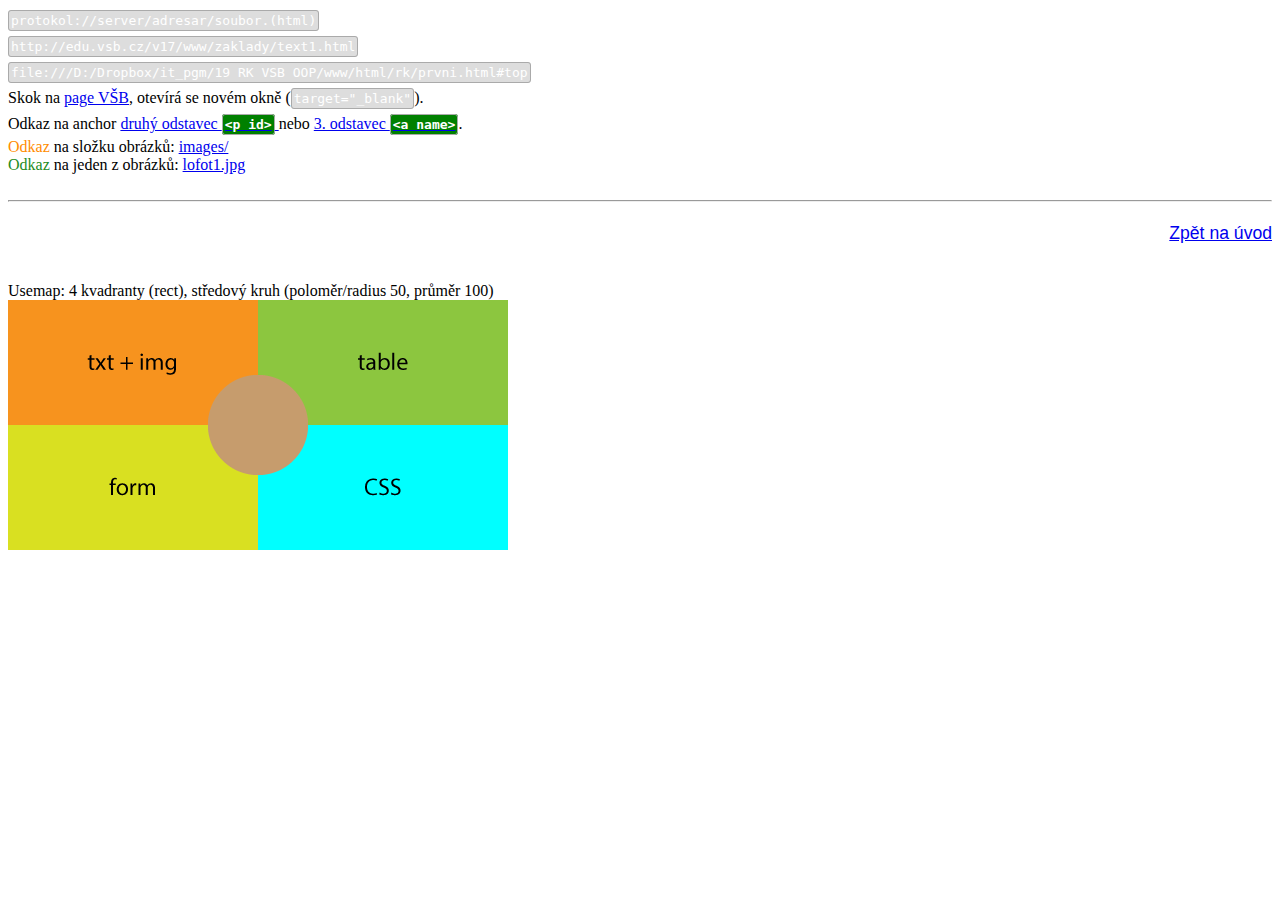
==== index.html @ 29684ec6 "start" ====
﻿<!DOCTYPE html>
<html xmlns="http://www.w3.org/1999/xhtml" lang="cs" xml:lang="cs">

<head>
	<meta charset="utf-8" />
	<title>INDEX</title>
	<link rel="stylesheet" href="styly.css" />
</head>

<body>

	<a name="top"></a>
	<code>protokol://server/adresar/soubor.(html)</code> <br />
	<code>http://edu.vsb.cz/v17/www/zaklady/text1.html</code><br />
	<code>file:///D:/Dropbox/it_pgm/19 RK VSB OOP/www/html/rk/prvni.html#top</code>	<br />
	Skok na <a href="http://edu.vsb.cz/v17/www/zaklady/text1.html" target="_blank"> page VŠB</a>, otevírá se novém okně (<code>target="_blank"</code>).	<br />
	Odkaz na anchor <a href="#par2"> druhý odstavec <code>&lt;p id&gt;</code> </a> nebo <a href="#parCenter">3. odstavec <code>&lt;a name&gt;</code></a>.<br />
	<span style="color:darkorange"> Odkaz </span> na složku obrázků: <a href="http://edu.vsb.cz/v17/www/zaklady/Layout/images/">images/</a><br />
	<span style="color:forestgreen"> Odkaz </span> na jeden z obrázků: <a href="http://edu.vsb.cz/v17/www/zaklady/Layout/images/lofot1.jpg">lofot1.jpg</a><br />

	<br />	<hr />

	<p style="text-align:right"><a href="#top">Zpět na úvod</a></p><br />

	<!-- zenCoding (Emmet: https://docs.emmet.io/cheat-sheet/)
	a										<a href=""></a>
	!xyz								<xyz></xyz>
	a:link							<a href="http://"></a>
	br									<br />
	link								<link href="#" rel="stylesheet" />
	link:css						<link rel="stylesheet" href="" media="all" />
	meta:utf						<meta http-equiv="content-type" content="text/html;charset=UTF-8" />
	style								<style></style>
	script							<script></script>
	script:src					<script src=""></script>
	img									<img src="" alt="" />
	form								<form></form>
	form:get						<form action="" method="get"></form>
	form:post						<form action="" method="post"></form>
	input								<input type="" value="" />
	input:date +...			<input type="date" value="" id="" />
	select							<select></select>
	select+							<select><option value=""></option></select>
	option							<option></option>
	html:xml						<html xmlns="http://www.w3.org/1999/xhtml" xml:lang="en">
	html:xt							celá hlavička XHTML 1.0 / EN / UTF-8 / Transitional
	html:xs							celá hlavička XHTML 1.0 / EN / UTF-8 / Strict
	html:xxs						celá hlavička XHTML 1.1 / EN / UTF-8
	html:4s							celá hlavička HTML 4.01 / EN / UTF-8 / Strict
	ol+									<ol> <li></li> </ol>
	ul+									<ul> <li></li> </ul>
	dl+									<dl> <dt></dt> <dd></dd> </dl>
	tr+									<tr> <td></td> </tr>
	tr+									<tr> <td></td> </tr>
	-->
	<cool></cool>

	Usemap: 4 kvadranty (rect), středový kruh (poloměr/radius 50, průměr 100)

	<div align="left">
		<map name="square">
			<area shape="circle" coords="250,125,50" href="#" title="střed" alt="center" />
			<area shape="rect" coords="0,0,250,125" href="prvni.html" title="první" alt="1" />
			<area shape="rect" coords="250,0,500,125" href="druhy.html" title="druhý" alt="2" />
			<area shape="rect" coords="0,125,250,250" href="treti.html" title="třetí" alt="3" />
			<area shape="rect" coords="250,125,500,250" href="ctvrty.html" title="čtvrtý" alt="4" />
		</map>

		<img src="img/500x250.png" alt="" usemap="#square" />
	</div>
</body>
</html>
---- styly.css ----
﻿body {
	font-size: medium;
	line-height: normal;
}

p, b {
	color: grey;
	text-align: justify; /* 2. CSS interní */
	font-family: Arial, Verdana;
	font-style: normal;
	font-size: 110%; /* % změní <p>, zároveň však znovu i <b>; <b> je pak větší než <p>, které je větší než <body>; <b> je tedy 2× větší než původní <body> */
	text-indent: 1.5em; /* ×krát větší než default */
	line-height: 1.5;
}

code {
	/*background-color: lightgrey;*/
	line-height: 2;
	border: 1px solid #aaa;
	border-radius: 3px;
	background: #ddd;
	padding: 2px;
	color: white;
	text-decoration: none;
	/*font-size: 1.3;*/
}

.odstavec1 { /*	třída */
	color: lightseagreen;
	text-align: center;
	font-style: italic;
	line-height: 1;
}

.text2 { /*	třída */
	color: darksalmon;
	/*font: small-caps bold 25px Arial;*/
	/*font-size: 150%;*/
	font: bold 20px Times;
	font-variant-caps: all-small-caps;
	/*font-family: Arial, Verdana;*/
}

#oddil1 {
	text-align: right;
	color: darkmagenta;
}

/*a code {
	background: red;
	font-weight: bold;
	text-decoration: none;
}*/

a:link code { /* right order = LVHA: 1-2 Link+Visited, 3 Hover, 4 Active */
	background: green;
	font-weight: bold;
	text-decoration: none;
}

/*a:visited code {
	background: red;
	font-weight: bold;
	text-decoration: none;
}*/

a:hover code {
	background: blue;
	color: white;
	text-decoration: wavy;
	border: 1px solid #fff;
}

a:active code {
	background: yellow;
	color: black;
	font-weight: bold;
	text-decoration: none;
}
/*	zenCoding (Emmet: https://docs.emmet.io/cheat-sheet/)

+																																			skládá za tag
>																																			child: skládá dovnitř tagu
#id(entifikátor)									#header															<div id="header"></div>													přidá automaticky DIV
.třída 														.title															<div class="title"></div>												přidá automaticky DIV
																	ul>li.item$*3												<ul> <li class="item$"></li>										.li není nutné
																	form#search.wide										<form id="search" class="wide"></form>
																	p.class1.class2.class3							<p class="class1 class2 class3"></p>
(sjednocení)											div>(header>ul>li*2>a)+footer>p			<div> <header> <ul> <li$><a href=""></a></li> </ul> </header> <footer> <p></p> </footer> </div>
{txt}															p>{Click }+a{here}+{ to continue}		<p>Click <a href="">here</a> to continue</p>
[$$]$ inkrement [prefixová 0]			ul>li.item$$*5											<ul> <li class="item01"></li> </ul>							.li není nutné
																	ul>li.item$x$*5											<ul> <li class="item$x$"></li> </ul>						.li není nutné
lorem (počet slov)								ul>li*5>lorem3											<ul> <li$>Sit amet, consectetur.</li>						.li není nutné
																	p*4>lorem100												<p$> lorem100 slov
																	ul>li*3>a{stránka $}								<ul> <li$><a href="">stránka $</a></li>					.li není nutné
[název par]												h$[title=item$]*3										<h$ title="item$"></h$>
																	td[rowspan=2 colspan=3 title]				<td rowspan="2" colspan="3" title=""></td>
																	#[a=value1 b=value2]								<div a="value1" b="value2"></div>

IMPLICITNÍ TAGY										em>.class														text = SPAN: class je ve SPANu				<em> <span class="class"></span> </em>
																	ul>.class														list = LI: class je vnořený LI			<ul> <li class="class"></li> </ul>
																	table>.row>.col											table = TR,TD class je TR, pak TD			<table> <tr class="row"> <td class="col"></td> </tr> </table>

placeholder												place-200x100
pic																pix-200x200-animals

*/
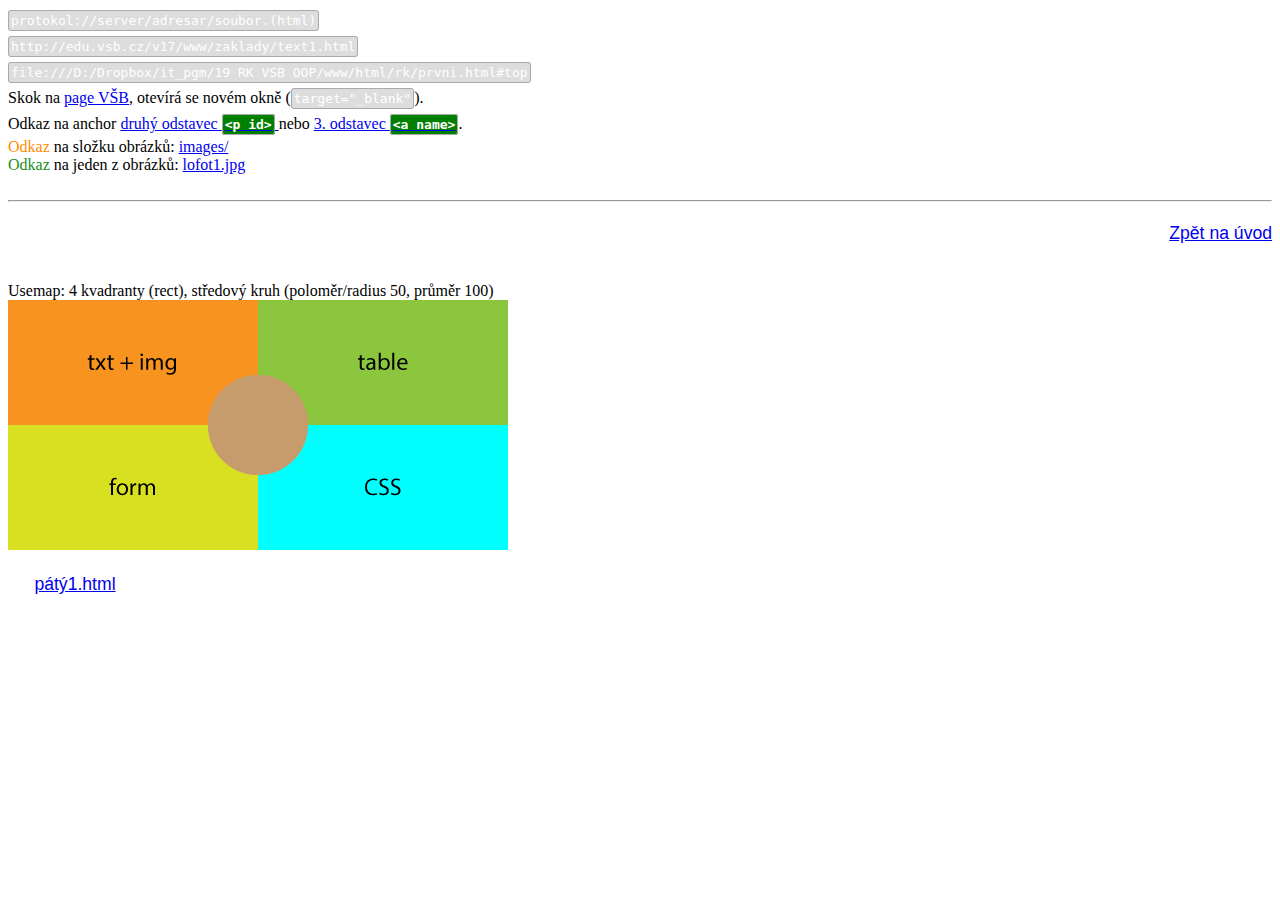
==== commit a0215517: "commit" ====
--- a/index.html
+++ b/index.html
@@ -12,13 +12,18 @@
 	<a name="top"></a>
 	<code>protokol://server/adresar/soubor.(html)</code> <br />
 	<code>http://edu.vsb.cz/v17/www/zaklady/text1.html</code><br />
-	<code>file:///D:/Dropbox/it_pgm/19 RK VSB OOP/www/html/rk/prvni.html#top</code>	<br />
-	Skok na <a href="http://edu.vsb.cz/v17/www/zaklady/text1.html" target="_blank"> page VŠB</a>, otevírá se novém okně (<code>target="_blank"</code>).	<br />
-	Odkaz na anchor <a href="#par2"> druhý odstavec <code>&lt;p id&gt;</code> </a> nebo <a href="#parCenter">3. odstavec <code>&lt;a name&gt;</code></a>.<br />
-	<span style="color:darkorange"> Odkaz </span> na složku obrázků: <a href="http://edu.vsb.cz/v17/www/zaklady/Layout/images/">images/</a><br />
-	<span style="color:forestgreen"> Odkaz </span> na jeden z obrázků: <a href="http://edu.vsb.cz/v17/www/zaklady/Layout/images/lofot1.jpg">lofot1.jpg</a><br />
+	<code>file:///D:/Dropbox/it_pgm/19 RK VSB OOP/www/html/rk/prvni.html#top</code> <br />
+	Skok na <a href="http://edu.vsb.cz/v17/www/zaklady/text1.html" target="_blank"> page VŠB</a>, otevírá se novém okně
+	(<code>target="_blank"</code>). <br />
+	Odkaz na anchor <a href="#par2"> druhý odstavec <code>&lt;p id&gt;</code> </a> nebo <a href="#parCenter">3. odstavec
+		<code>&lt;a name&gt;</code></a>.<br />
+	<span style="color:darkorange"> Odkaz </span> na složku obrázků: <a
+		href="http://edu.vsb.cz/v17/www/zaklady/Layout/images/">images/</a><br />
+	<span style="color:forestgreen"> Odkaz </span> na jeden z obrázků: <a
+		href="http://edu.vsb.cz/v17/www/zaklady/Layout/images/lofot1.jpg">lofot1.jpg</a><br />
 
-	<br />	<hr />
+	<br />
+	<hr />
 
 	<p style="text-align:right"><a href="#top">Zpět na úvod</a></p><br />
 
@@ -68,5 +73,7 @@
 
 		<img src="img/500x250.png" alt="" usemap="#square" />
 	</div>
+	<p><a href="paty1.html">pátý1.html</a></p>
 </body>
+
 </html>--- a/styly.css
+++ b/styly.css
@@ -4,7 +4,7 @@
 }
 
 p, b {
-	color: grey;
+	color: #808080;
 	text-align: justify; /* 2. CSS interní */
 	font-family: Arial, Verdana;
 	font-style: normal;
@@ -52,17 +52,18 @@
 	text-decoration: none;
 }*/
 
-a:link code { /* right order = LVHA: 1-2 Link+Visited, 3 Hover, 4 Active */
+/* right order = LVHA: 1-2 Link+Visited, 3 Hover, 4 Active */
+a:link code { 
 	background: green;
 	font-weight: bold;
 	text-decoration: none;
 }
 
-/*a:visited code {
+a:visited code {
 	background: red;
 	font-weight: bold;
 	text-decoration: none;
-}*/
+}
 
 a:hover code {
 	background: blue;
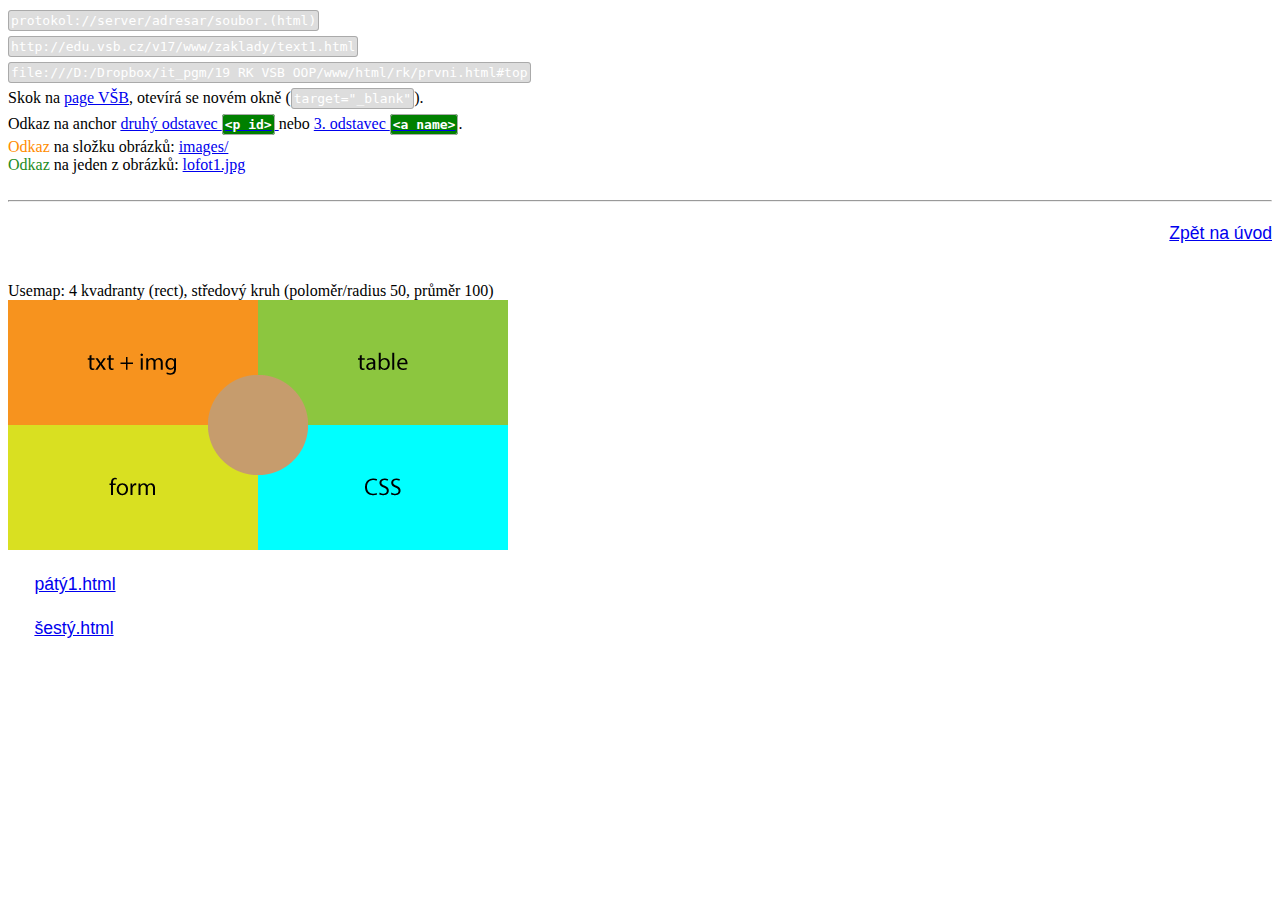
==== commit 1f172ca1: "commit" ====
--- a/index.html
+++ b/index.html
@@ -74,6 +74,7 @@
 		<img src="img/500x250.png" alt="" usemap="#square" />
 	</div>
 	<p><a href="paty1.html">pátý1.html</a></p>
+	<p><a href="sesty.html">šestý.html</a></p>
 </body>
 
 </html>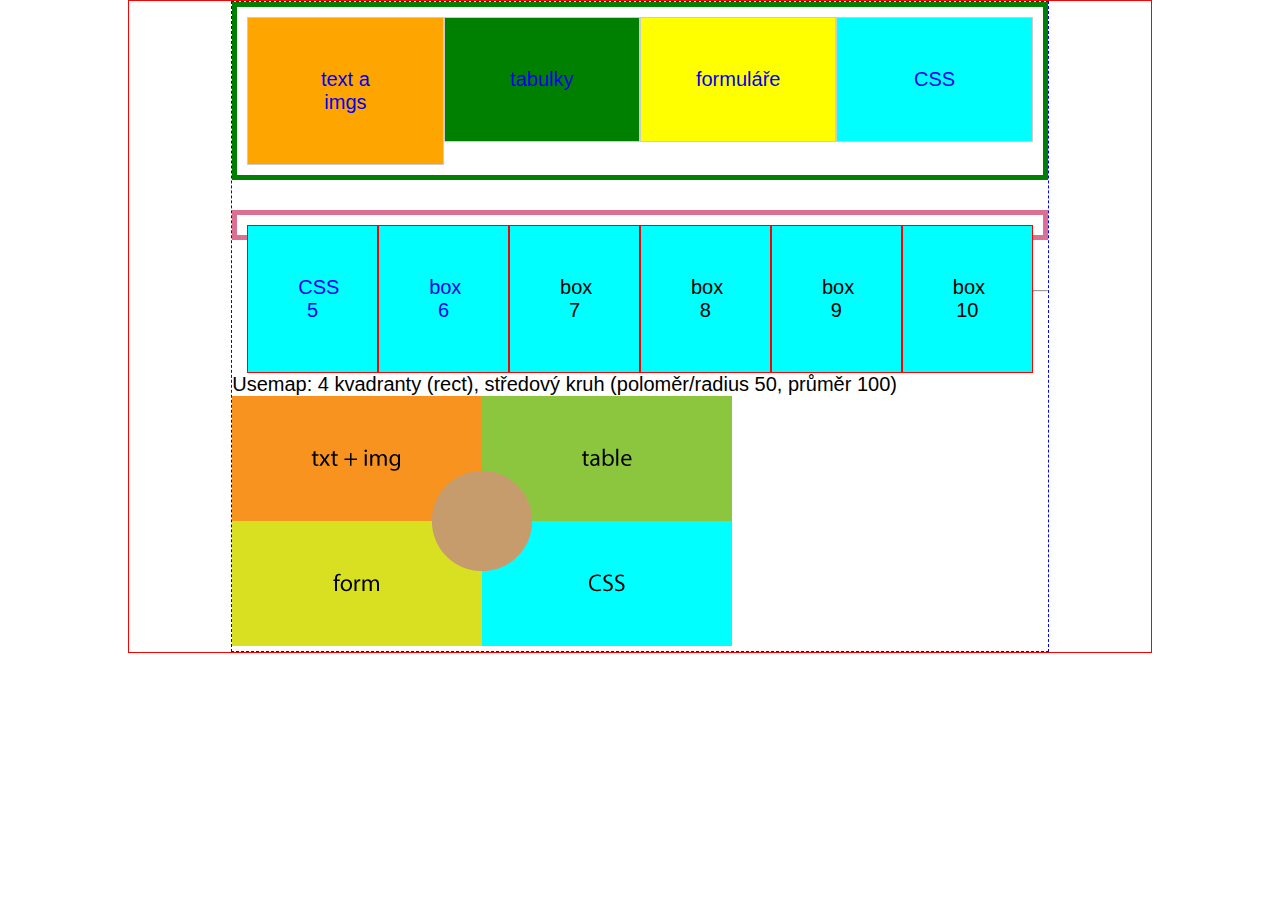
==== commit d858cfa6: "commit" ====
--- a/index.html
+++ b/index.html
@@ -2,79 +2,129 @@
 <html xmlns="http://www.w3.org/1999/xhtml" lang="cs" xml:lang="cs">
 
 <head>
-	<meta charset="utf-8" />
-	<title>INDEX</title>
-	<link rel="stylesheet" href="styly.css" />
+  <meta charset="UTF-8">
+  <meta name="viewport" content="width=device-width, initial-scale=1.0">
+  <title>INDEx</title>
+  <!-- <link rel="stylesheet" href="styly.css" /> -->
+  <style>
+    * {
+      margin: 0px;
+      padding: 0px;
+      font: normal 20px "Arial CE", Helvetica, sans-serif;
+      box-sizing: border-box;
+    }
+
+    a {
+      font-weight: bold;
+      text-decoration: none;
+    }
+
+    body {
+      border: 1px solid red;
+      margin: 0 auto;
+      width: 80%;
+    }
+
+    #container {
+      position: relative;
+      border: 1px dashed blue;
+      margin: 0px auto;
+      width: 80%;
+    }
+
+    .boxes4 {
+      overflow: auto;
+      border: 5px solid green;
+      margin-bottom: 30px;
+      padding: 10px;
+
+    }
+
+    .boxes4 div {
+      width: 25%;
+      float: left;
+      border: 1px solid #ccc;
+      padding: 50px;
+      text-align: center;
+    }
+
+    .boxes4 div:hover,
+    .boxes6 div:hover {
+      opacity: 50%;
+    }
+
+    .boxes6 {
+      /* overflow: auto; */
+      border: 5px solid palevioletred;
+      margin-bottom: 50px;
+      padding: 10px;
+    }
+
+    .boxes6 div {
+      width: 16.667%;
+      float: left;
+      padding: 50px;
+      border: 1px solid red;
+      text-align: center;
+    }
+  </style>
 </head>
+
+
 
 <body>
 
-	<a name="top"></a>
-	<code>protokol://server/adresar/soubor.(html)</code> <br />
-	<code>http://edu.vsb.cz/v17/www/zaklady/text1.html</code><br />
-	<code>file:///D:/Dropbox/it_pgm/19 RK VSB OOP/www/html/rk/prvni.html#top</code> <br />
-	Skok na <a href="http://edu.vsb.cz/v17/www/zaklady/text1.html" target="_blank"> page VŠB</a>, otevírá se novém okně
-	(<code>target="_blank"</code>). <br />
-	Odkaz na anchor <a href="#par2"> druhý odstavec <code>&lt;p id&gt;</code> </a> nebo <a href="#parCenter">3. odstavec
-		<code>&lt;a name&gt;</code></a>.<br />
-	<span style="color:darkorange"> Odkaz </span> na složku obrázků: <a
-		href="http://edu.vsb.cz/v17/www/zaklady/Layout/images/">images/</a><br />
-	<span style="color:forestgreen"> Odkaz </span> na jeden z obrázků: <a
-		href="http://edu.vsb.cz/v17/www/zaklady/Layout/images/lofot1.jpg">lofot1.jpg</a><br />
+  <div id="container">
+    <p></p>
+    <div class="boxes4">
+      <a href="prvni.html">
+        <div style="background: orange">text a imgs</div>
+      </a>
+      <a href="druhy.html">
+        <div style="background: green">tabulky</div>
+      </a>
+      <a href="treti.html">
+        <div style="background: yellow">formuláře</div>
+      </a>
+      <a href="ctvrty.html">
+        <div style="background: cyan">CSS</div>
+      </a>
+    </div>
 
-	<br />
-	<hr />
 
-	<p style="text-align:right"><a href="#top">Zpět na úvod</a></p><br />
+    <div class="boxes6">
+      <a href="paty1.html">
+        <div style="background: cyan">CSS 5
+        </div>
+      </a>
+      <a href="sesty.html">
+        <div style="background: cyan">box 6</div>
+      </a>
+      <div style="background: cyan">box 7</div>
+      <div style="background: cyan">box 8</div>
+      <div style="background: cyan">box 9</div>
+      <div style="background: cyan">box 10</div>
+    </div>
 
-	<!-- zenCoding (Emmet: https://docs.emmet.io/cheat-sheet/)
-	a										<a href=""></a>
-	!xyz								<xyz></xyz>
-	a:link							<a href="http://"></a>
-	br									<br />
-	link								<link href="#" rel="stylesheet" />
-	link:css						<link rel="stylesheet" href="" media="all" />
-	meta:utf						<meta http-equiv="content-type" content="text/html;charset=UTF-8" />
-	style								<style></style>
-	script							<script></script>
-	script:src					<script src=""></script>
-	img									<img src="" alt="" />
-	form								<form></form>
-	form:get						<form action="" method="get"></form>
-	form:post						<form action="" method="post"></form>
-	input								<input type="" value="" />
-	input:date +...			<input type="date" value="" id="" />
-	select							<select></select>
-	select+							<select><option value=""></option></select>
-	option							<option></option>
-	html:xml						<html xmlns="http://www.w3.org/1999/xhtml" xml:lang="en">
-	html:xt							celá hlavička XHTML 1.0 / EN / UTF-8 / Transitional
-	html:xs							celá hlavička XHTML 1.0 / EN / UTF-8 / Strict
-	html:xxs						celá hlavička XHTML 1.1 / EN / UTF-8
-	html:4s							celá hlavička HTML 4.01 / EN / UTF-8 / Strict
-	ol+									<ol> <li></li> </ol>
-	ul+									<ul> <li></li> </ul>
-	dl+									<dl> <dt></dt> <dd></dd> </dl>
-	tr+									<tr> <td></td> </tr>
-	tr+									<tr> <td></td> </tr>
-	-->
-	<cool></cool>
 
-	Usemap: 4 kvadranty (rect), středový kruh (poloměr/radius 50, průměr 100)
+    <hr />
+    <p>
+      Usemap: 4 kvadranty (rect), středový kruh (poloměr/radius 50, průměr 100)
+    </p>
 
-	<div align="left">
-		<map name="square">
-			<area shape="circle" coords="250,125,50" href="#" title="střed" alt="center" />
-			<area shape="rect" coords="0,0,250,125" href="prvni.html" title="první" alt="1" />
-			<area shape="rect" coords="250,0,500,125" href="druhy.html" title="druhý" alt="2" />
-			<area shape="rect" coords="0,125,250,250" href="treti.html" title="třetí" alt="3" />
-			<area shape="rect" coords="250,125,500,250" href="ctvrty.html" title="čtvrtý" alt="4" />
-		</map>
+    <div>
+      <map name="square">
+        <area shape="circle" coords="250,125,50" href="#" title="střed" alt="center" />
+        <area shape="rect" coords="0,0,250,125" href="prvni.html" title="první" alt="1" />
+        <area shape="rect" coords="250,0,500,125" href="druhy.html" title="druhý" alt="2" />
+        <area shape="rect" coords="0,125,250,250" href="treti.html" title="třetí" alt="3" />
+        <area shape="rect" coords="250,125,500,250" href="ctvrty.html" title="čtvrtý" alt="4" />
+      </map>
+      <img src="img/500x250.png" alt="" usemap="#square" />
+    </div>
 
-		<img src="img/500x250.png" alt="" usemap="#square" />
-	</div>
-	<p><a href="paty1.html">pátý1.html</a></p>
-	<p><a href="sesty.html">šestý.html</a></p>
+
+  </div>
 </body>
 
 </html>--- a/styly.css
+++ b/styly.css
@@ -1,6 +1,7 @@
 ﻿body {
 	font-size: medium;
 	line-height: normal;
+  /* margin:0px; */
 }
 
 p, b {
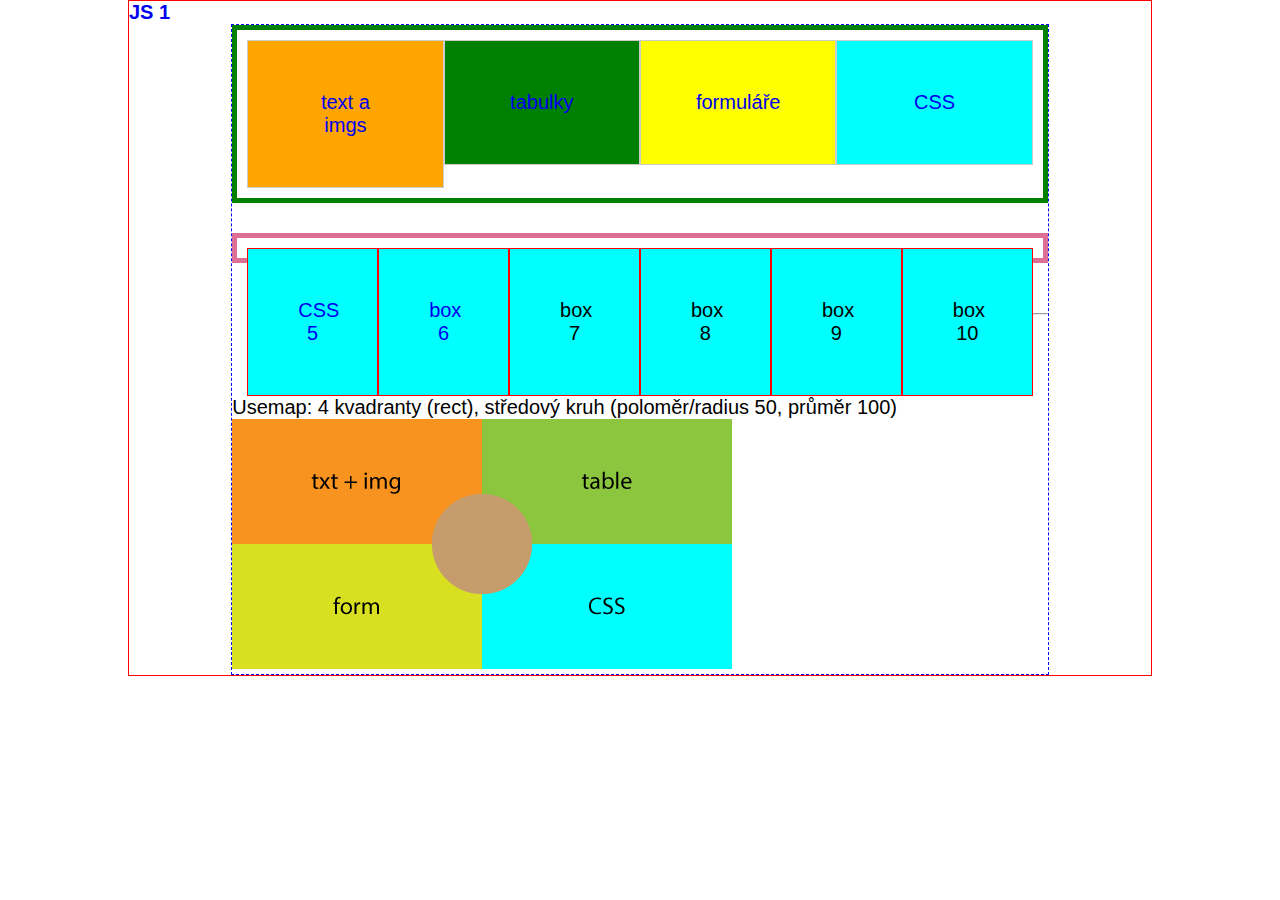
==== commit 44bdfdbf: "go" ====
--- a/index.html
+++ b/index.html
@@ -73,6 +73,7 @@
 
 
 <body>
+  <p><a href="./js1.html">JS 1</a></p>
 
   <div id="container">
     <p></p>
@@ -123,7 +124,6 @@
       <img src="img/500x250.png" alt="" usemap="#square" />
     </div>
 
-
   </div>
 </body>
 
